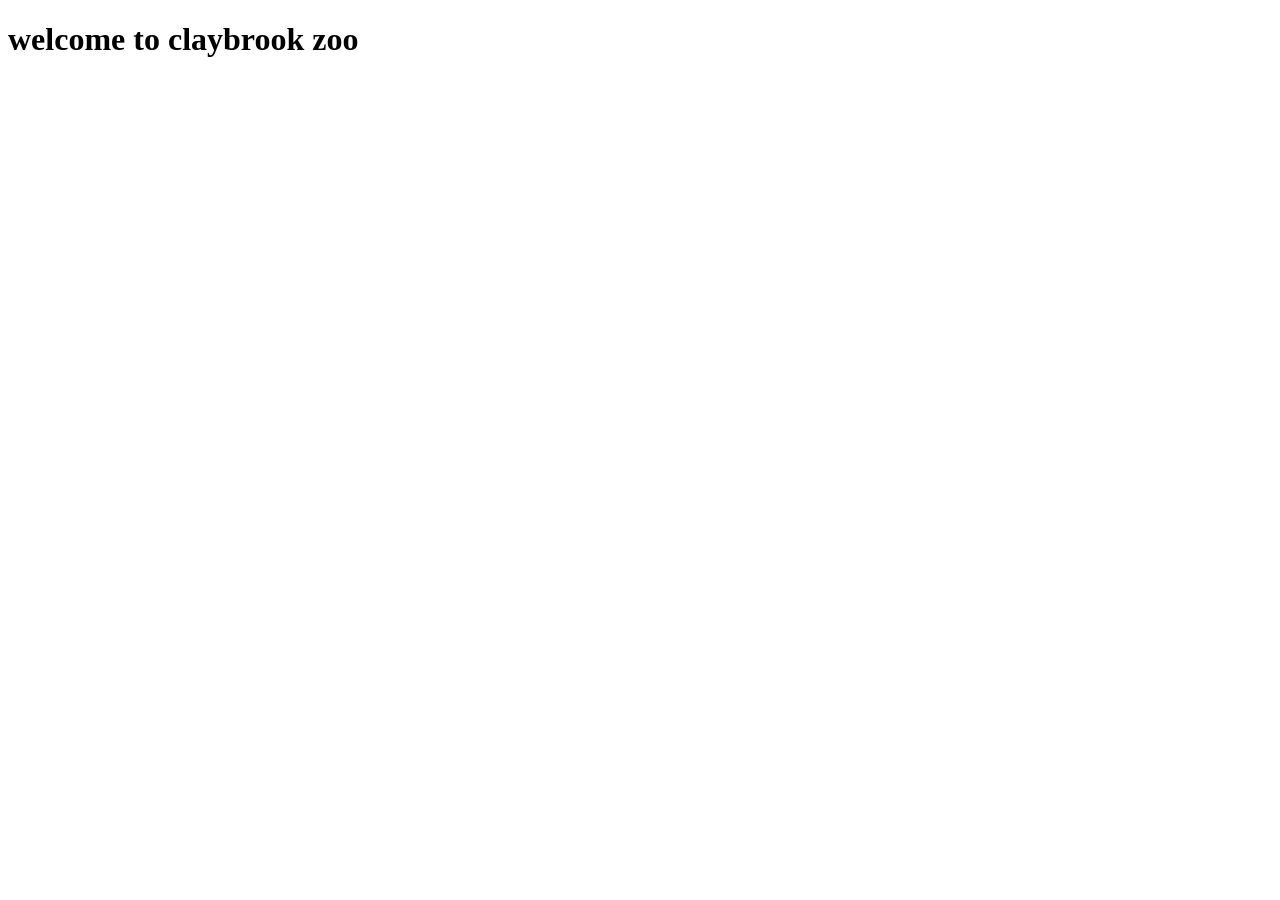
==== week 2/claybrook zoo/index.html @ 9b5a69c6 "save one" ====
<!DOCTYPE html>
<html lang="en">
<head>
    <meta charset="UTF-8">
    <meta name="viewport" content="width=device-width, initial-scale=1.0">
    <title>Document</title>
</head>
<body>
    <main>
        <h1>welcome to claybrook zoo</h1>
    </main>
</body>
</html>
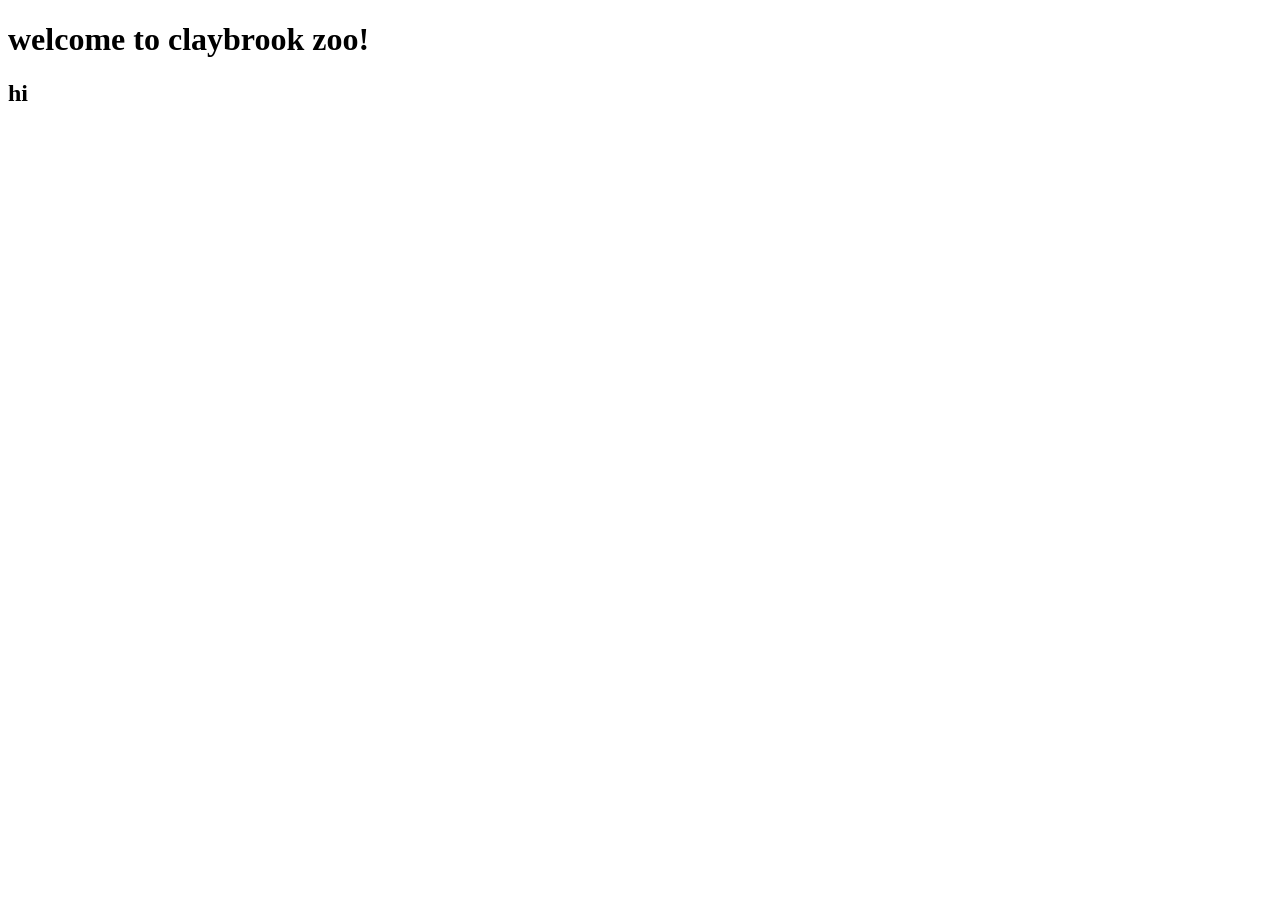
==== commit 713d8fd3: "added !" ====
--- a/week 2/claybrook zoo/index.html
+++ b/week 2/claybrook zoo/index.html
@@ -7,7 +7,8 @@
 </head>
 <body>
     <main>
-        <h1>welcome to claybrook zoo</h1>
+        <h1>welcome to claybrook zoo!</h1>
+        <h2>hi</h2>
     </main>
 </body>
 </html>
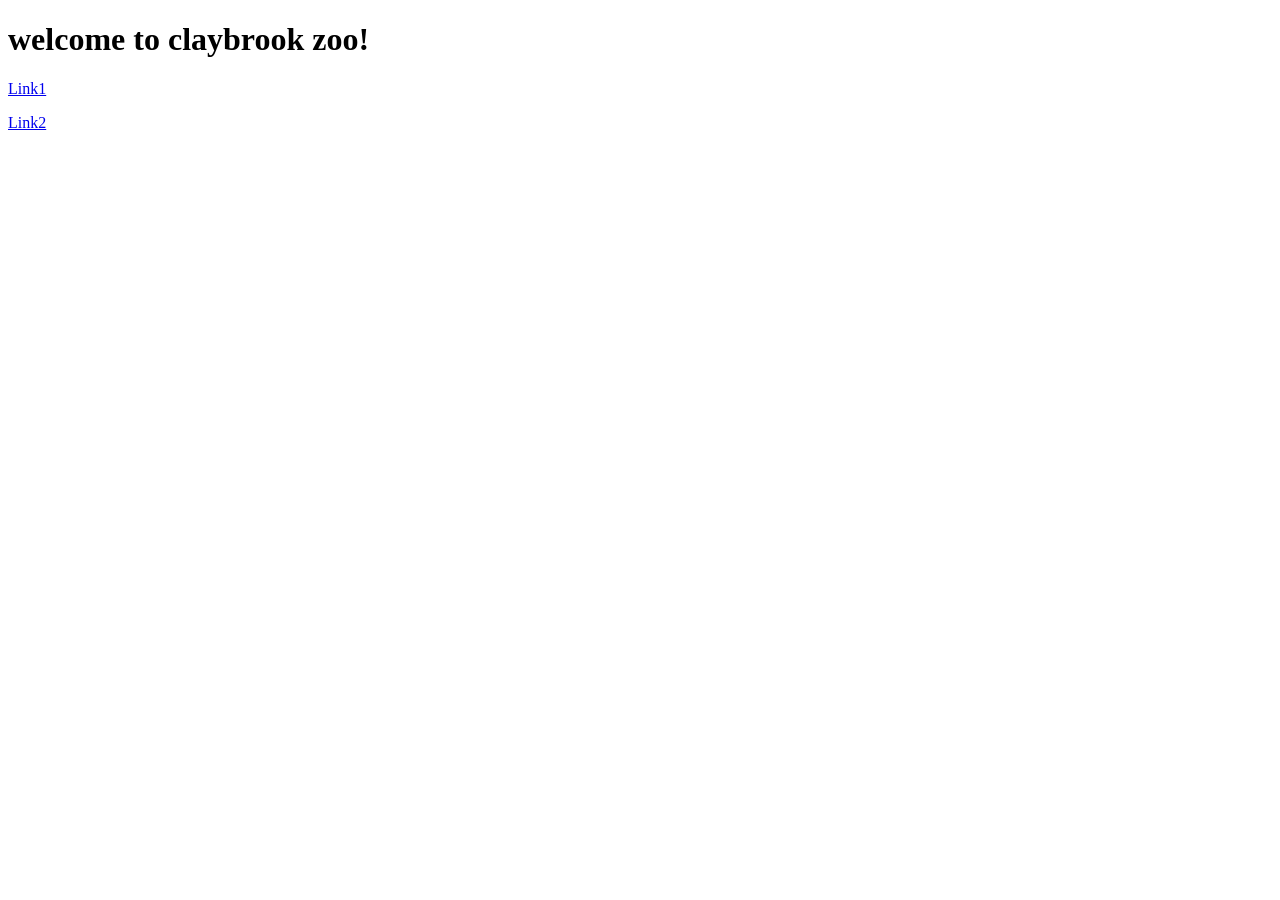
==== commit 459eef2a: "changed to nav" ====
--- a/week 2/claybrook zoo/index.html
+++ b/week 2/claybrook zoo/index.html
@@ -6,9 +6,21 @@
     <title>Document</title>
 </head>
 <body>
-    <main>
+    <header>
         <h1>welcome to claybrook zoo!</h1>
-        <h2>hi</h2>
-    </main>
+    </header>
+
+    <nav>
+<a href="#"><p>Link1</p></a>
+<a href="#"><p>Link2</p></a>
+    </nav>
+
+    <aside>
+
+    </aside>
+
+    <footer>
+
+    </footer>
 </body>
 </html>
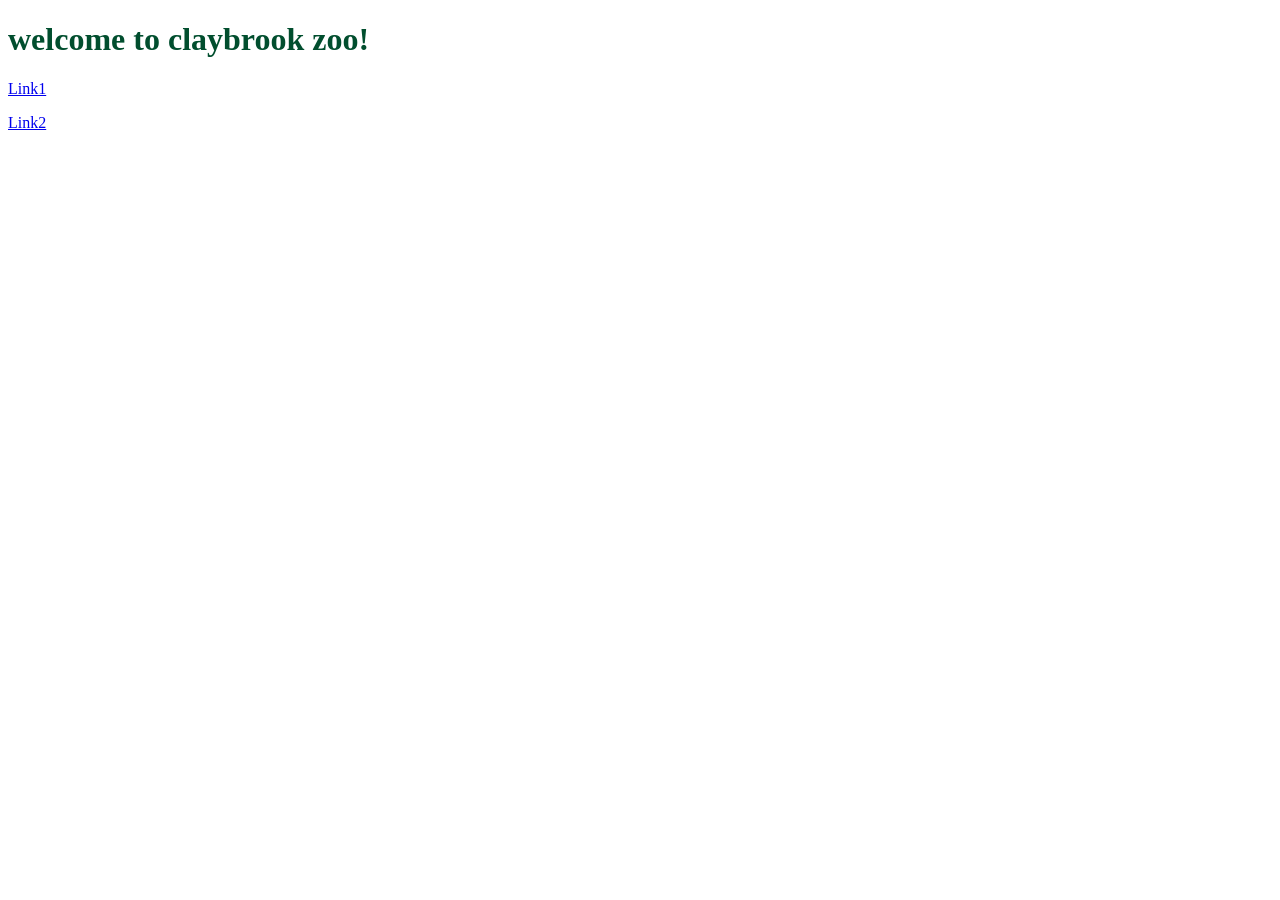
==== commit 6e249f4d: "added css" ====
--- a/week 2/claybrook zoo/index.html
+++ b/week 2/claybrook zoo/index.html
@@ -4,6 +4,7 @@
     <meta charset="UTF-8">
     <meta name="viewport" content="width=device-width, initial-scale=1.0">
     <title>Document</title>
+    <link rel="stylesheet" href="index.css">
 </head>
 <body>
     <header>
--- a/week 2/claybrook zoo/index.css
+++ b/week 2/claybrook zoo/index.css
@@ -0,0 +1,12 @@
+header{
+    color: #014e2e;
+}
+nav{
+    color: #c1d32f;
+}
+aside{
+    color: black;
+}
+footer{
+    color: #013006;
+}
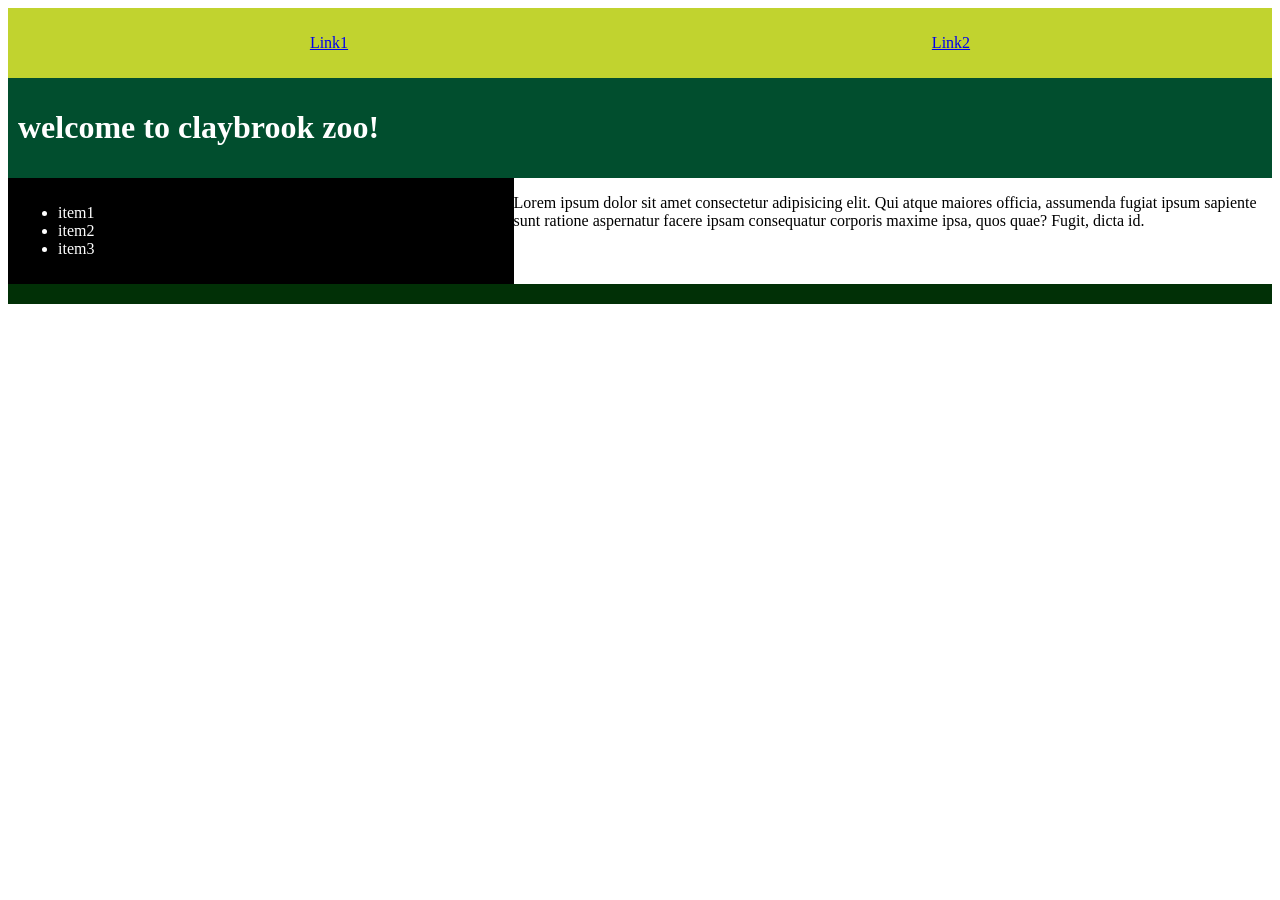
==== commit bde13c7b: "added grid" ====
--- a/week 2/claybrook zoo/index.html
+++ b/week 2/claybrook zoo/index.html
@@ -6,18 +6,25 @@
     <title>Document</title>
     <link rel="stylesheet" href="index.css">
 </head>
+<nav>
+    <a href="#"><p>Link1</p></a>
+    <a href="#"><p>Link2</p></a>
+        </nav>
 <body>
     <header>
         <h1>welcome to claybrook zoo!</h1>
     </header>
 
-    <nav>
-<a href="#"><p>Link1</p></a>
-<a href="#"><p>Link2</p></a>
-    </nav>
-
+    <main>
+        <p>Lorem ipsum dolor sit amet consectetur adipisicing elit. Qui atque maiores officia, assumenda fugiat ipsum sapiente sunt ratione aspernatur facere ipsam consequatur corporis maxime ipsa, quos quae? Fugit, dicta id.</p>
+    </main>
+   
     <aside>
-
+<ul>
+    <li>item1</li>
+    <li>item2</li>
+    <li>item3</li>
+</ul>
     </aside>
 
     <footer>
--- a/week 2/claybrook zoo/index.css
+++ b/week 2/claybrook zoo/index.css
@@ -1,12 +1,35 @@
 header{
-    color: #014e2e;
+    color: white;
+    background-color: #014e2e;
+    padding: 10px;
+    grid-area: header;
 }
 nav{
-    color: #c1d32f;
+    background-color: #c1d32f;
+    padding: 10px;
+    grid-area: nav;
+    display: flex;
+    justify-content: space-around;
 }
 aside{
-    color: black;
+    color: white;
+    background-color: black;
+    padding: 10px;
+    grid-area: aside;
 }
 footer{
-    color: #013006;
+    background-color: #013006;
+    padding: 10px;
+    grid-area: footer;
+}
+body{
+    display: grid;
+    grid-template-columns: 40% 60%;
+    grid-template-rows: auto;
+    grid-template-areas: 
+    "nav nav"
+    "header header"
+    "aside main"
+    "footer footer"
+    ;
 }
